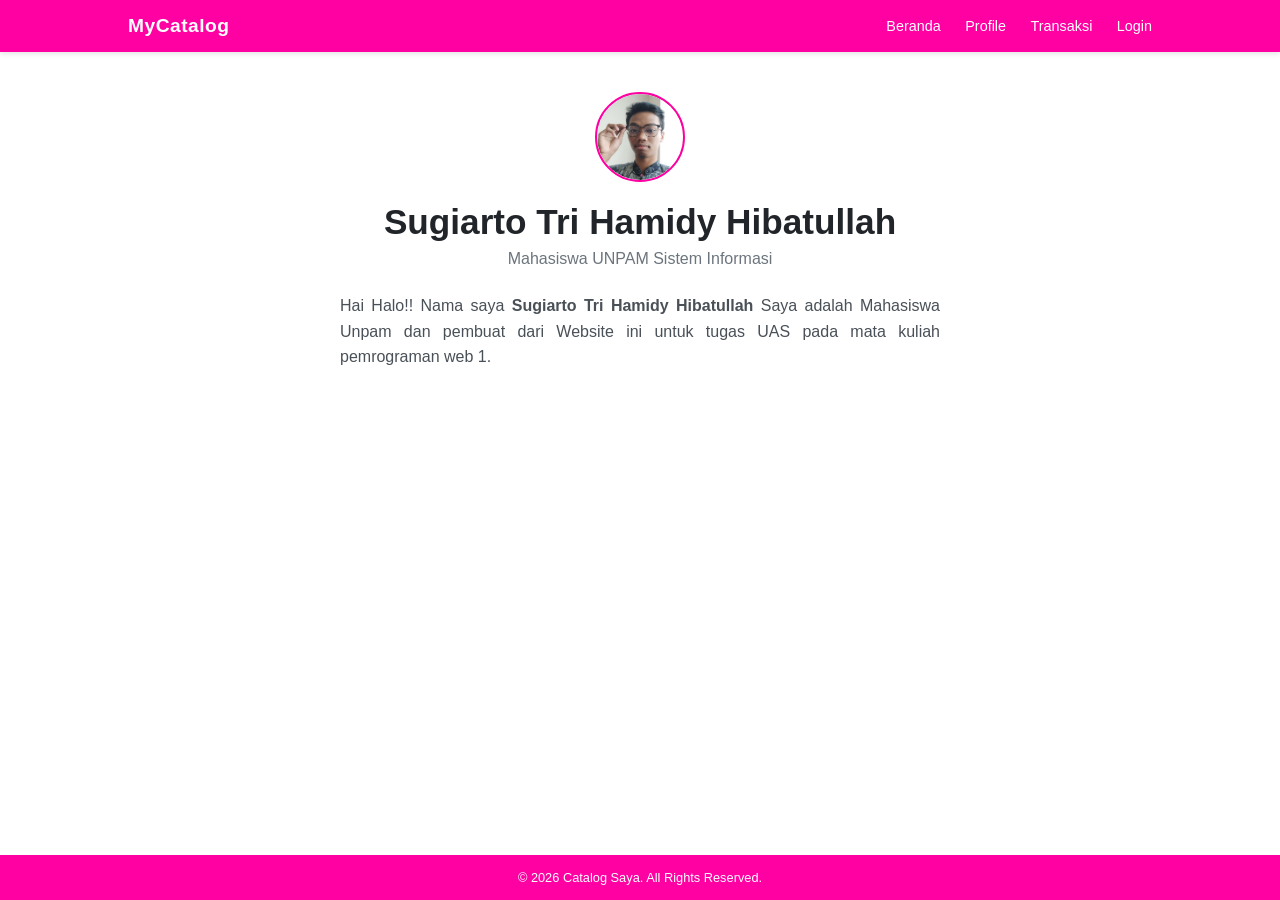
==== profile-053.html @ c552e386 "Add files via upload" ====
<!DOCTYPE html>
<html lang="id">
<head>
    <meta charset="UTF-8">
    <meta name="viewport" content="width=device-width, initial-scale=1.0">
    <title>MyCatalog - Profile</title>
    <link rel="stylesheet" href="style.css">
</head>
<body>

    <header>
        <div class="logo">MyCatalog</div>
        <nav>
            <a href="index.html">Beranda</a>
            <a href="profile-053.html">Profile</a>
            <a href="transaksi-053.html">Transaksi</a>
            <a href="login-053.html">Login</a>
        </nav>
    </header>

    <div class="container">
        <section id="profile" class="page-section active">
            <div class="profile-avatar">
                <img src="Asset/IMG_20260610_114835.jpg" alt="web App">
            </div>
            <h1>Sugiarto Tri Hamidy Hibatullah</h1>
            <p class="subtitle">Mahasiswa UNPAM Sistem Informasi</p>
            <p style="max-width: 600px; margin: 0 auto; line-height: 1.6; color: #495057; text-align: justify;">
                Hai Halo!! Nama saya <strong>Sugiarto Tri Hamidy Hibatullah</strong> Saya adalah Mahasiswa Unpam dan pembuat dari Website ini untuk tugas UAS pada mata kuliah pemrograman web 1.
            </p>
        </section>
    </div>

    <footer>
        <p>&copy; 2026 Catalog Saya. All Rights Reserved.</p>
    </footer>

</body>
</html>
---- style.css ----
/* ==========================================================================
        CSS RESET & GLOBAL STYLES
           ========================================================================== */
        * {
            box-sizing: border-box;
            margin: 0;
            padding: 0;
            font-family: 'Segoe UI', Tahoma, Geneva, Verdana, sans-serif;
        }

        body {
            background-color: #ffffff;
            color: #333;
            display: flex;
            flex-direction: column;
            min-height: 100vh;
        }

        /* Header & Navigasi (bisa diubah untuk warnanya) */
        header {
            background-color: #ff00a2;
            color: white;
            display: flex;
            justify-content: space-between;
            align-items: center;
            padding: 15px 10%;
            box-shadow: 0 2px 5px rgba(0,0,0,0.1);
        }

        .logo {
            font-weight: bold;
            font-size: 1.2rem;
            letter-spacing: 0.5px;
        }

        nav a {
            color: white;
            text-decoration: none;
            margin-left: 20px;
            font-size: 0.9rem;
            transition: opacity 0.2s;
            cursor: pointer;
        }

        nav a:hover {
            opacity: 0.8;
            text-decoration: underline;
        }

        /* Container Konten Utama */
        .container {
            max-width: 1000px;
            width: 100%;
            margin: 40px auto;
            padding: 0 20px;
            flex: 1;
        }

        /* Halaman Konten (Disembunyikan secara default, muncul via JS atau javascript) */
        .page-section {
            display: none;
            text-align: center;
            animation: fadeIn 0.4s ease;
        }

        .page-section.active {
            display: block;
        }

        /* Hero / Profile Elements */
        .profile-avatar {
        width: 90px;
        height: 90px;
        background-color: #e9ecef;
        border: 2px solid #ff00a2;
        border-radius: 50%;
        margin: 0 auto 20px;
        display: flex;
        align-items: center;
        justify-content: center;
        color: #424242;
        font-size: 0.8rem;
        overflow: hidden; /* TAMBAHKAN INI: Agar gambar yang keluar lingkaran otomatis terpotong */
        }

        /* TAMBAHKAN SELECTOR BARU INI */
        .profile-avatar img {
        width: 100%;
        height: 100%;
        object-fit: cover; /* Membuat gambar proporsional dan tidak gepeng */
        border-radius: 50%;
        }

        h1 {
            font-size: 2.2rem;
            color: #212529;
            margin-bottom: 8px;
            font-weight: 600;
        }

        .subtitle {
            color: #6c757d;
            margin-bottom: 25px;
            font-size: 1rem;
        }

        /* Tombol Biru Khas Gambar 1 */
        .btn-primary {
            background-color:  #ff00a2;
            color: white;
            border: none;
            padding: 10px 24px;
            border-radius: 4px;
            font-size: 0.9rem;
            font-weight: bold;
            cursor: pointer;
            transition: background-color 0.2s;
            display: inline-block;
        }

        .btn-primary:hover {
            background-color: #9d0063;
        }

        /* Form & Input Styling  */
        .form-container {
            max-width: 550px;
            margin: 30px auto 0;
            text-align: left;
        }

        .form-group {
            margin-bottom: 15px;
        }

        .form-group label {
            display: block;
            margin-bottom: 6px;
            font-size: 0.85rem;
            color: #333;
            font-weight: 500;
        }

        .form-group input, .form-group select, .form-group textarea {
            width: 100%;
            padding: 10px;
            border: 1px solid #cccccc;
            border-radius: 4px;
            font-size: 0.9rem;
            outline: none;
        }

        .form-group input:focus, .form-group select:focus {
            border-color: #007bff;
        }

        .w-full {
            width: 100%;
        }

        /* Tabel Transaksi (form) */
        .table-responsive {
            margin-top: 30px;
            overflow-x: auto;
        }

        table {
            width: 100%;
            border-collapse: collapse;
            text-align: left;
            margin-top: 15px;
            font-size: 0.9rem;
        }

        table, th, td {
            border: 1px solid #dee2e6;
        }

        th {
            background-color: #f8f9fa;
            padding: 12px;
            font-weight: 600;
        }

        td {
            padding: 12px;
        }

        /* Footer (color) */
        footer {
            background-color: #ff00a2;
            color: white;
            text-align: center;
            padding: 15px 0;
            font-size: 0.8rem;
            margin-top: auto;
        }

        /* Animasi Transisi Halaman */
        @keyframes fadeIn {
            from { opacity: 0; transform: translateY(5px); }
            to { opacity: 1; transform: translateY(0); }
        }
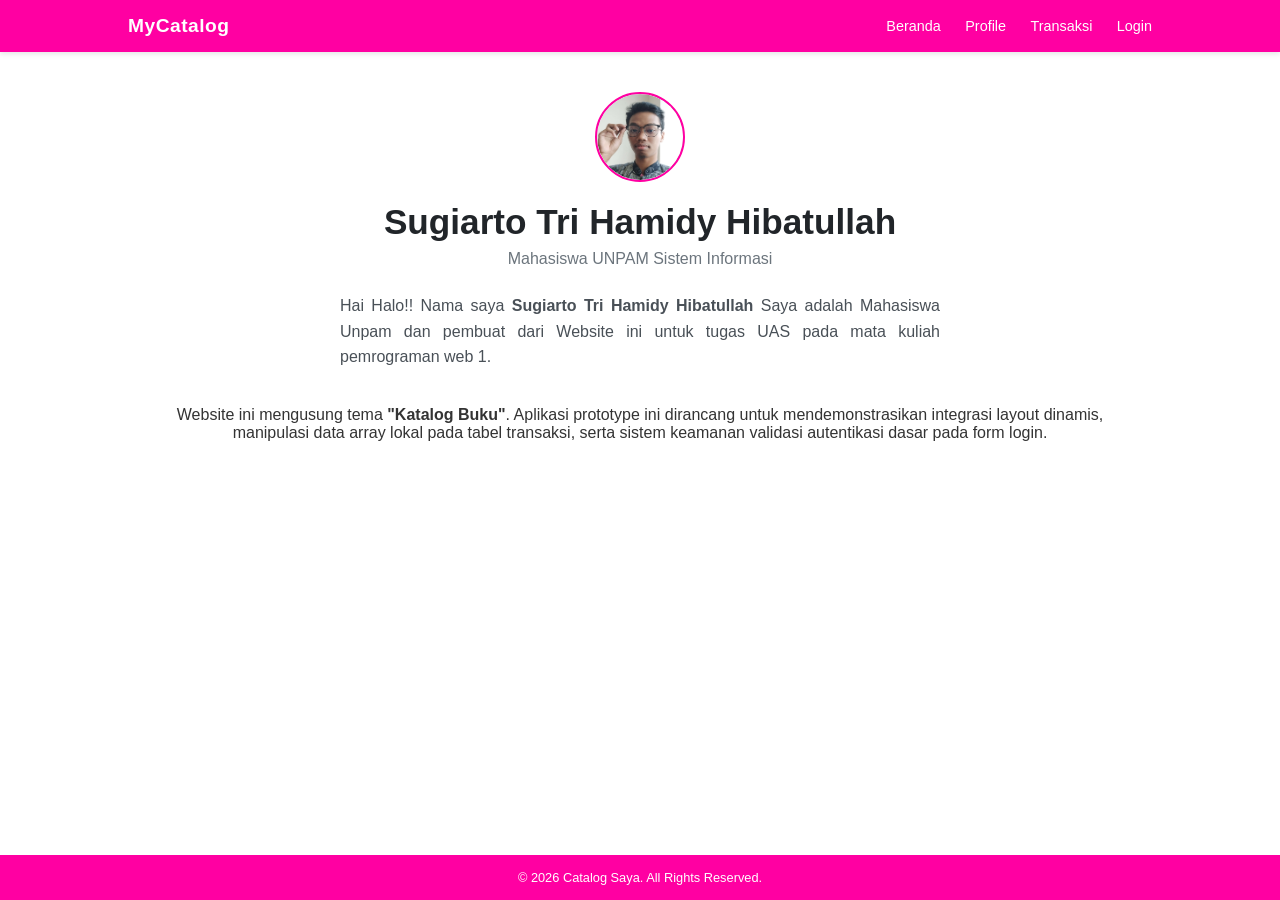
==== commit 3138beb3: "profile-053.html" ====
--- a/profile-053.html
+++ b/profile-053.html
@@ -28,6 +28,9 @@
             <p style="max-width: 600px; margin: 0 auto; line-height: 1.6; color: #495057; text-align: justify;">
                 Hai Halo!! Nama saya <strong>Sugiarto Tri Hamidy Hibatullah</strong> Saya adalah Mahasiswa Unpam dan pembuat dari Website ini untuk tugas UAS pada mata kuliah pemrograman web 1.
             </p>
+            <br> <br>
+            <p>Website ini mengusung tema <strong>"Katalog Buku"</strong>. Aplikasi prototype ini dirancang untuk mendemonstrasikan integrasi layout dinamis, 
+                manipulasi data array lokal pada tabel transaksi, serta sistem keamanan validasi autentikasi dasar pada form login.</p>
         </section>
     </div>
 
@@ -36,4 +39,4 @@
     </footer>
 
 </body>
-</html>+</html>
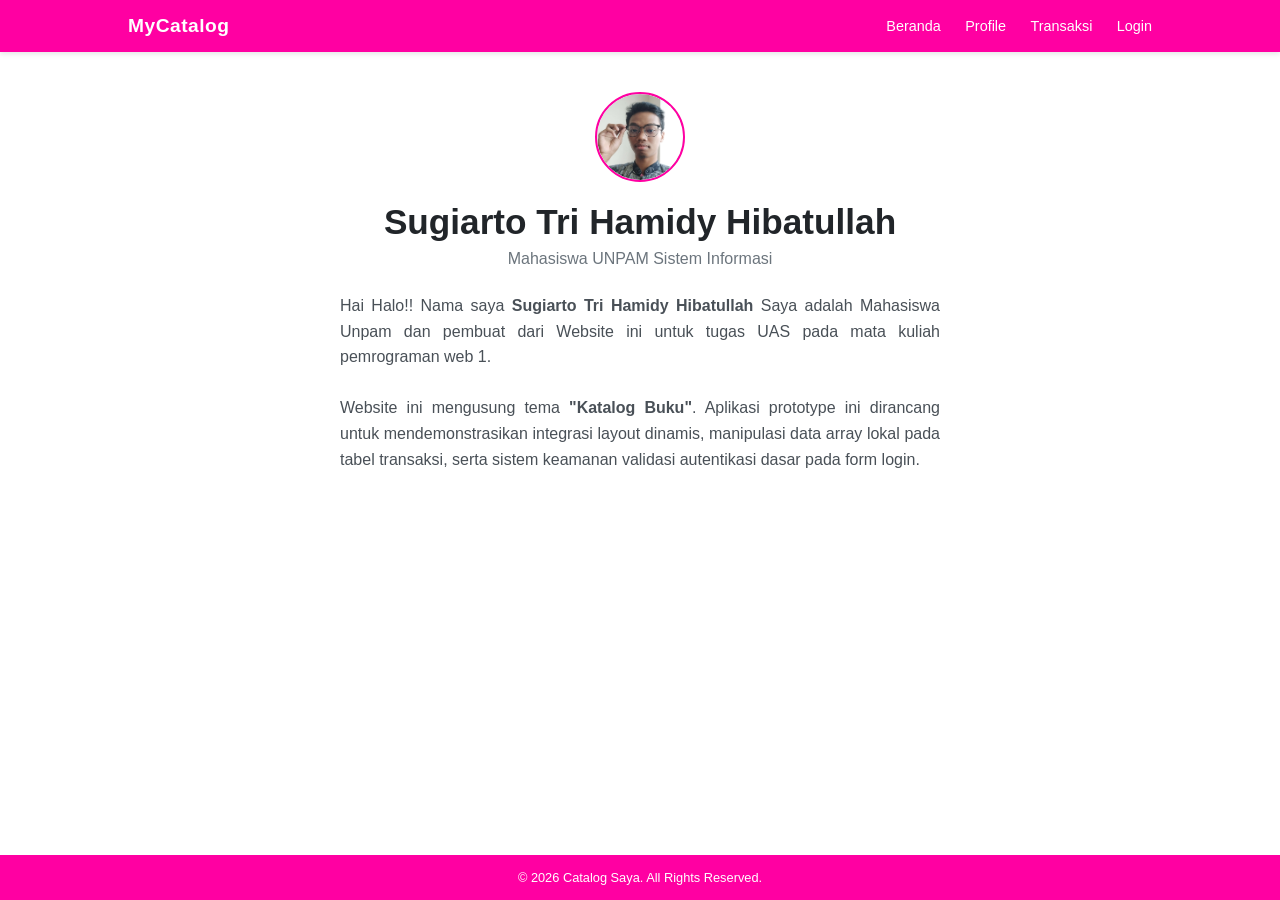
==== commit f3797a22: "profile-053.html" ====
--- a/profile-053.html
+++ b/profile-053.html
@@ -27,10 +27,11 @@
             <p class="subtitle">Mahasiswa UNPAM Sistem Informasi</p>
             <p style="max-width: 600px; margin: 0 auto; line-height: 1.6; color: #495057; text-align: justify;">
                 Hai Halo!! Nama saya <strong>Sugiarto Tri Hamidy Hibatullah</strong> Saya adalah Mahasiswa Unpam dan pembuat dari Website ini untuk tugas UAS pada mata kuliah pemrograman web 1.
+            <br><br>
+                Website ini mengusung tema <strong>"Katalog Buku"</strong>. Aplikasi prototype ini dirancang untuk mendemonstrasikan integrasi layout dinamis, 
+                manipulasi data array lokal pada tabel transaksi, serta sistem keamanan validasi autentikasi dasar pada form login.
             </p>
-            <br> <br>
-            <p>Website ini mengusung tema <strong>"Katalog Buku"</strong>. Aplikasi prototype ini dirancang untuk mendemonstrasikan integrasi layout dinamis, 
-                manipulasi data array lokal pada tabel transaksi, serta sistem keamanan validasi autentikasi dasar pada form login.</p>
+    
         </section>
     </div>
 
